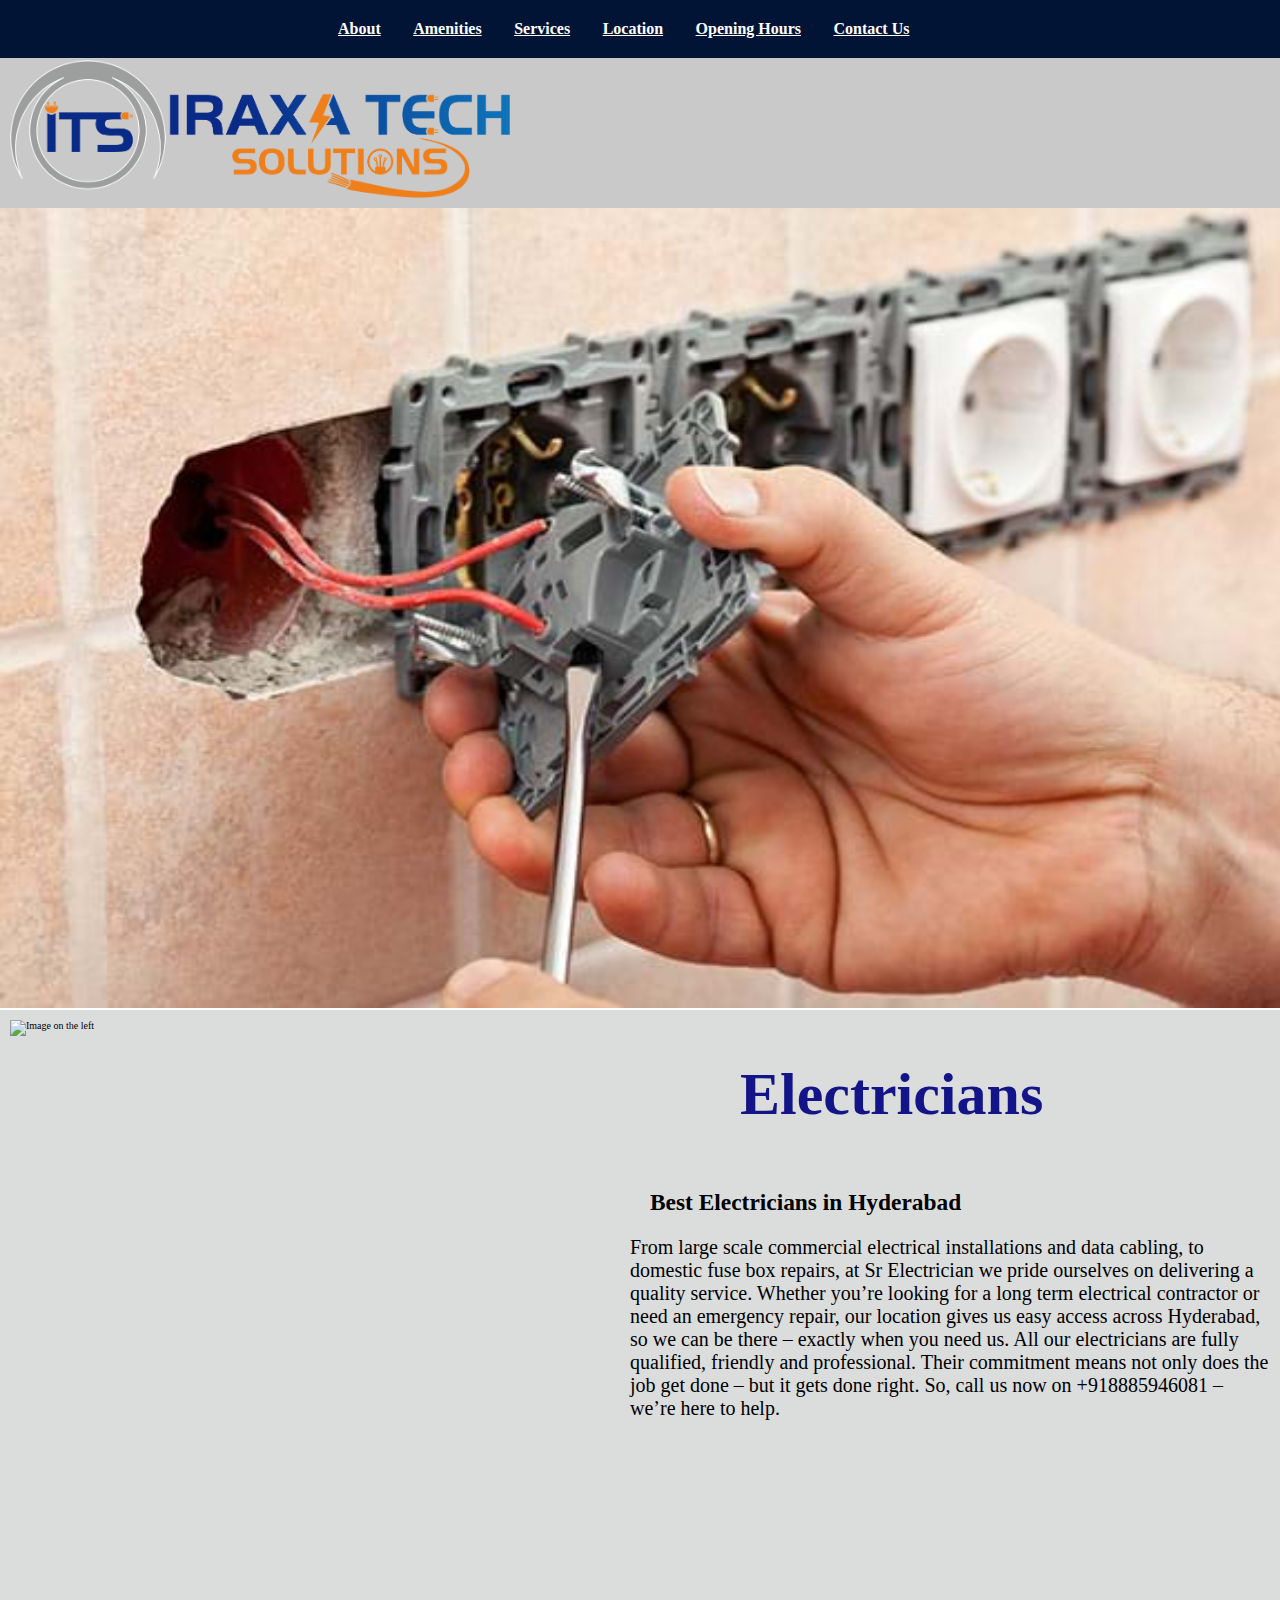
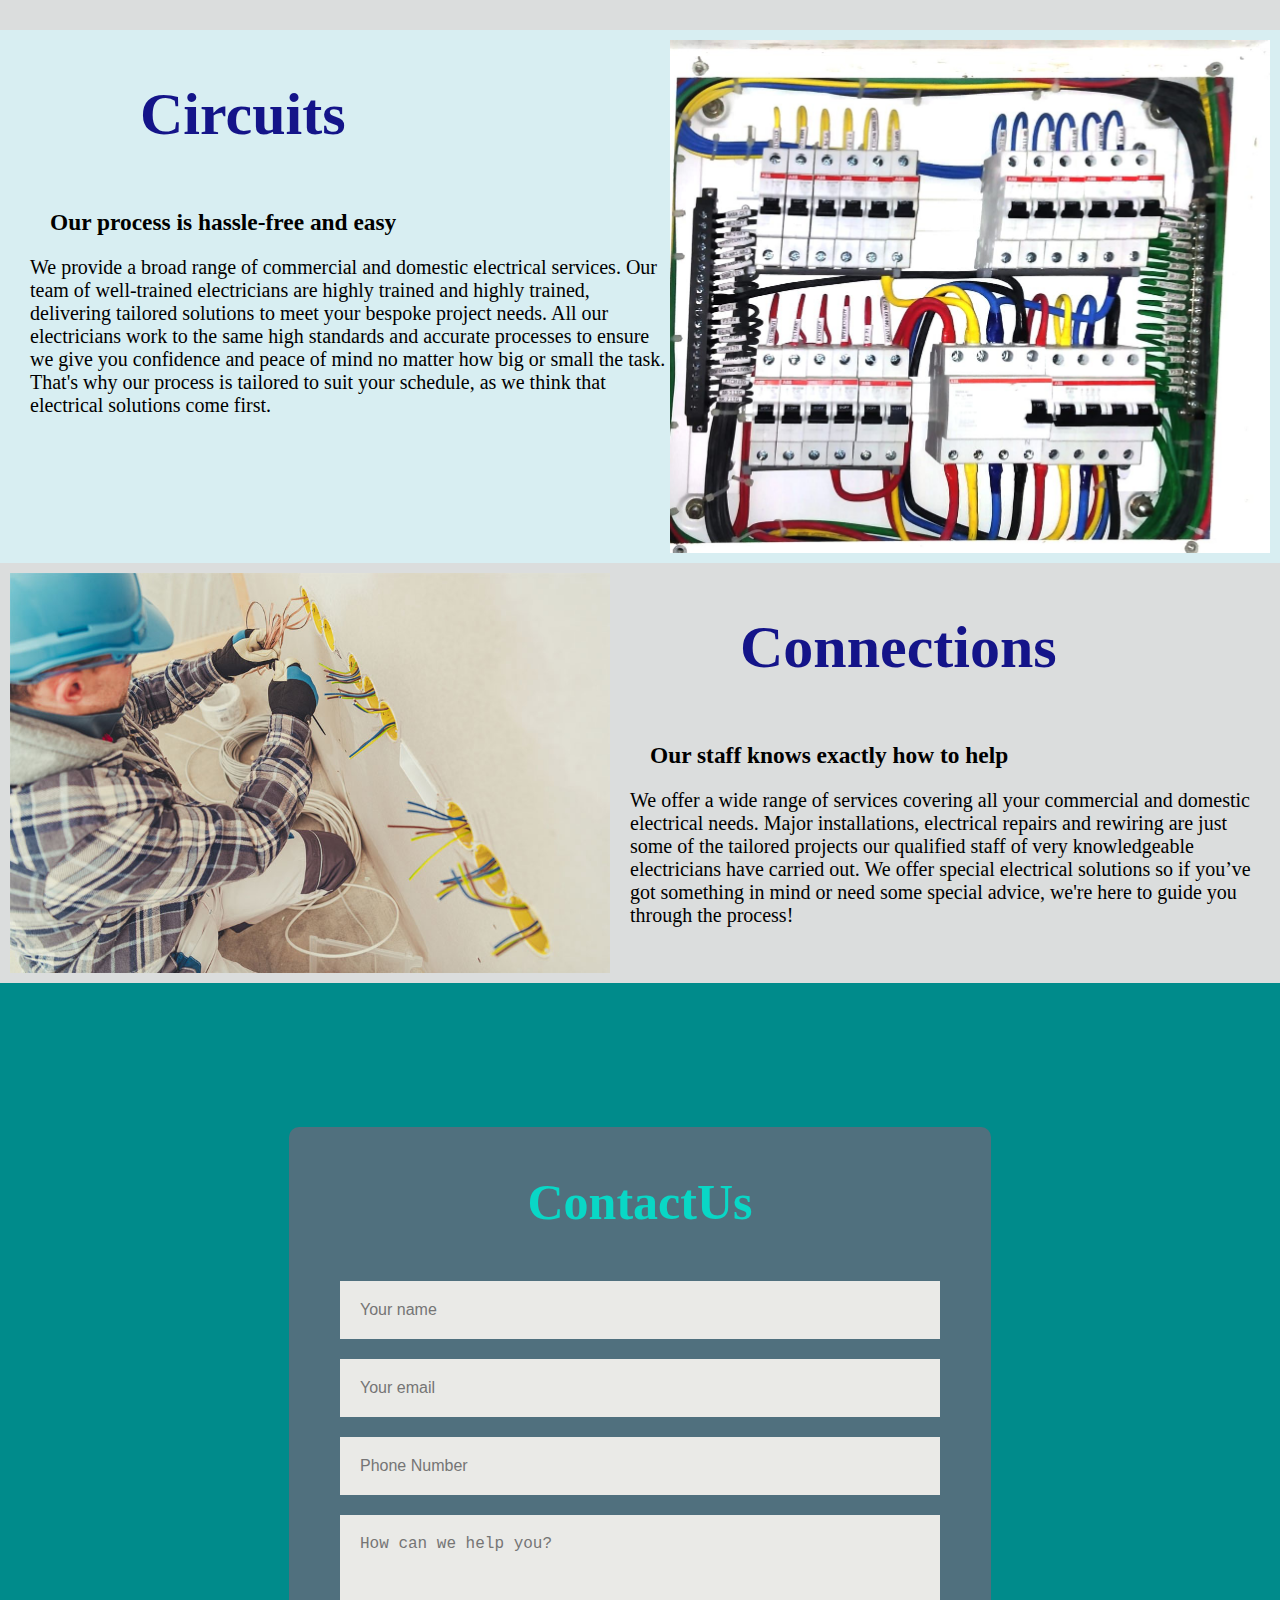
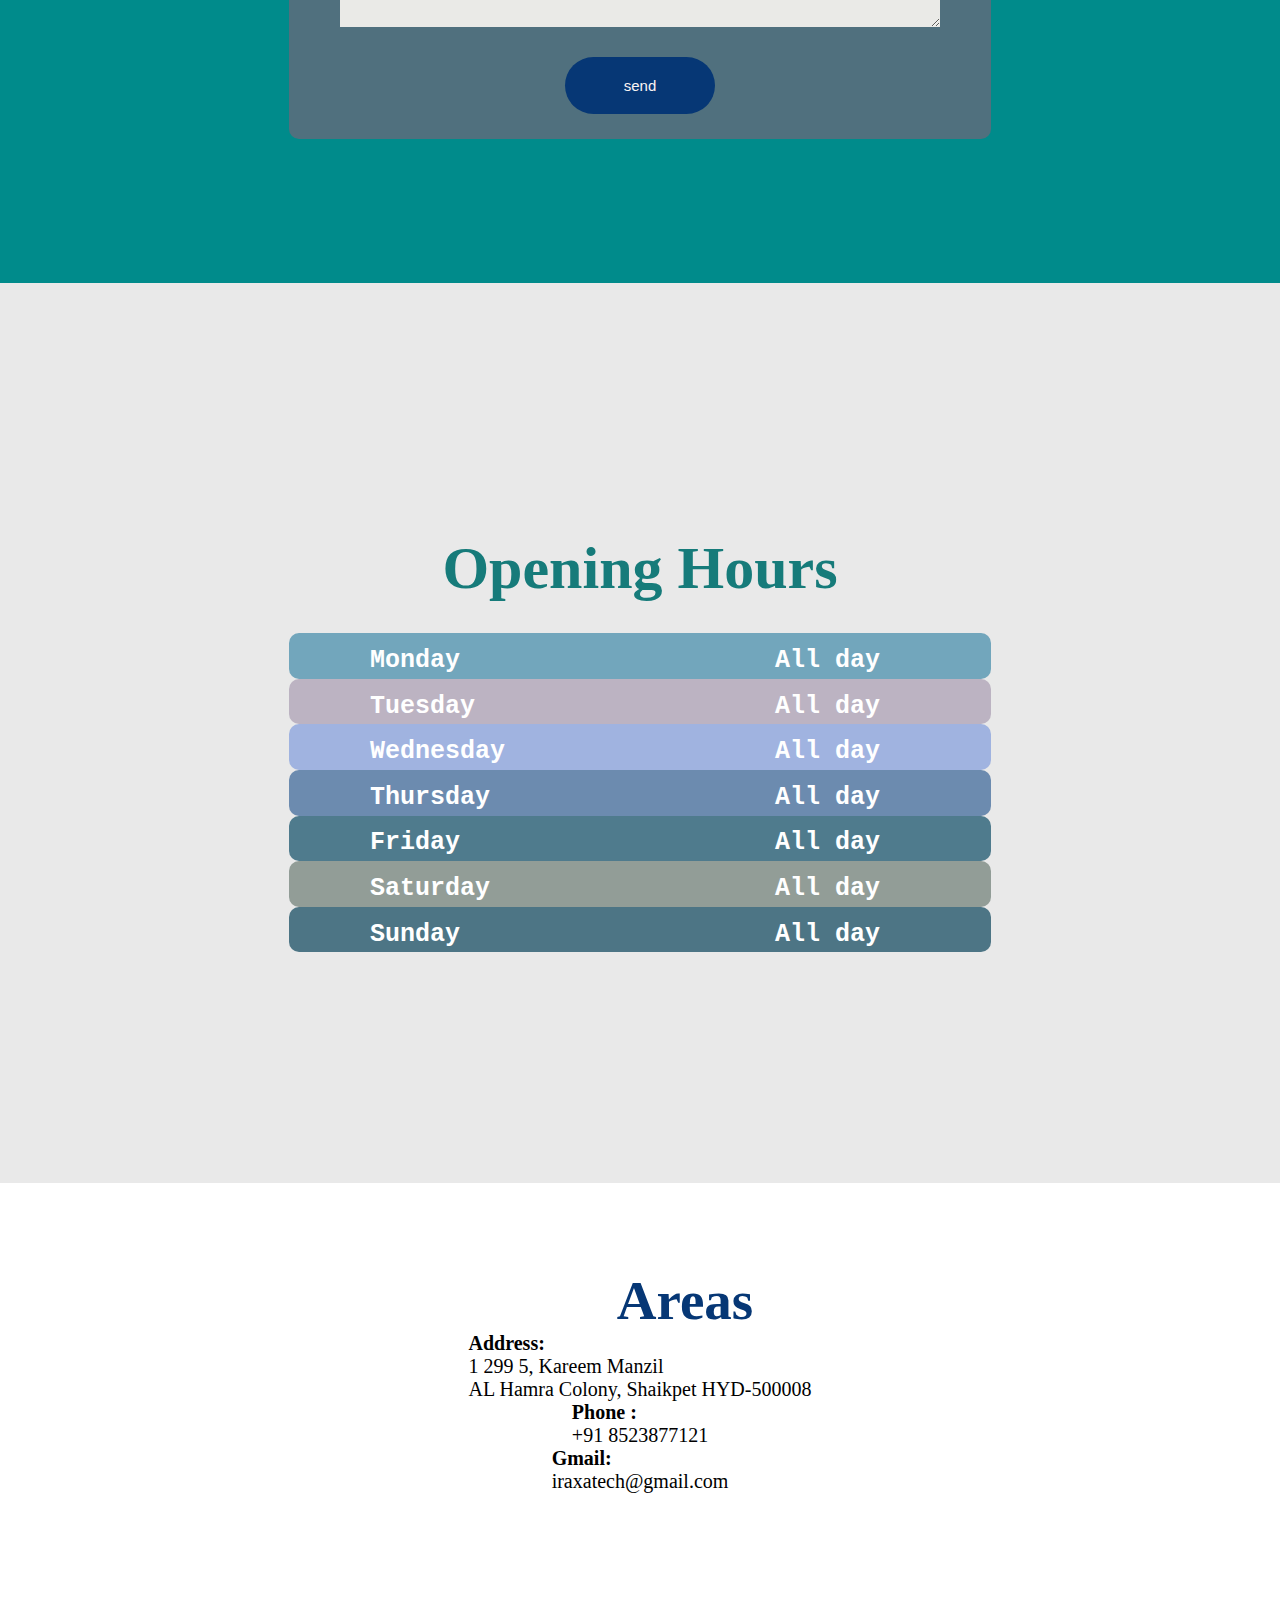
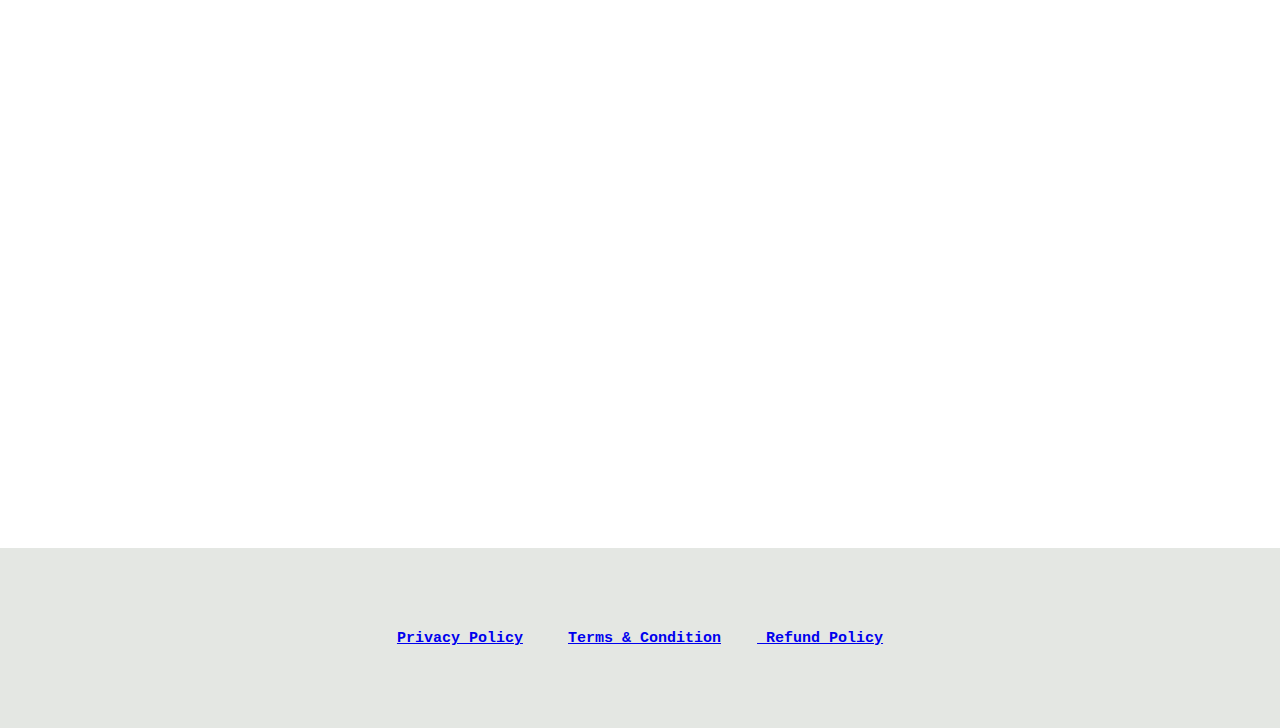
==== index.html @ 6ecfde25 "iraxatech" ====
<!DOCTYPE html>
<html lang="en">
<head>
    <meta charset="UTF-8">
    <meta name="viewport" content="width=device-width, initial-scale=1.0">
    <title>IREXATECHSOLUTION</title>
    <meta name="viewport" content="width=device-width, initial-scale=1.0, user-scalable=no">
    <link rel="stylesheet" href="https://cdnjs.cloudflare.com/ajax/libs/font-awesome/6.4.2/css/all.min.css">

    <link rel="stylesheet" href="style.css">

   

<script src="./script.js"defer></script>

    <script type="text/javascript"
    src="https://cdn.jsdelivr.net/npm/@emailjs/browser@3/dist/email.min.js">
</script>
<script type="text/javascript">
(function(){
  emailjs.init("t4JkOzvFRHXRR4Isb");
})();
</script>




</head>
<body>
    <nav class="navbar">
        <div class="navdiv">
            <ul>
               
               <li> <a href="#about">About</a></li>
               <li><a href="#amenities">Amenities</a></li>
               <li><a href="#services">Services</a></li>
               <li> <a href="#address">Location</a></li>
               <li><a href="#openinghours">Opening Hours</a></li>
               <li><a href="#contactus">Contact Us</a></li>

               <li class="share-icons">
                <!-- Add share icons here -->
        
                <!-- <a href="https://api.whatsapp.com/send?phone=1234567890"><img src="facebook-icon.png" alt="Facebook"></a>
                <a href="https://api.whatsapp.com/send?phone=1234567890"><img src="twitter-icon.png" alt="Twitter"></a>
                <a href="https://api.whatsapp.com/send?phone=1234567890"><img src="instagram-icon.png" alt="Instagram"></a> -->
            </li>
            </ul>
        </div>
    </nav>





<style>

.container {
        display: flex;
        flex-wrap: wrap; /* Allow items to wrap on smaller screens */
        max-width: 1450px;
    
        margin: 0 auto;
        padding: 10px;
    }

      .container img {
      padding-top: 50px;
        max-width: 100%;
        height: auto;
    }
</style>
  

        <div class="container">
            <!-- Your content goes here -->
          <img src="logo.png" height="100px" width="500px">
        
            <!-- Icons at the bottom -->
            <!-- <div class="bottom-icons">
                <i class="fa-brands fa-square-whatsapp fa-beat"style="color: rgb(6, 11, 59); font-size: 65px;"></i>
                <a href="https://api.whatsapp.com/send?phone=1234567890" target="_blank"><img src="whatsapp-icon.png" alt="WhatsApp"></a>
                <a href="https://www.example.com/calendar" target="_blank"><img src="calendar-icon.png" alt="Calendar"></a>
                <a href="sms:1234567890"><img src="message-icon.png" alt="Message"></a>
            </div> -->
        </div>
    </nav>
    
    <nav class="bg">

        <img src="news-esr-electrical-safety-roundtable.jpg" width="1470px" height="800px">
    
    </nav>





<!-- first one -->





<style>
    /* Container styles */
    .container3 {
        display: flex;
        flex-wrap: wrap; /* Allow items to wrap on smaller screens */
        max-width: 1450px;
    
        margin: 0 auto;
        padding: 10px;
    }

    /* Styles for the image */
    .container3 img {
        max-width: 100%;
        height: auto;
    }

    /* Styles for the text */
    .text {
        flex: 1;
        padding-left: 20px;
        font-size: 20px;

    }
    h2{
        color: rgb(20, 20, 137);
        padding: 40px;
        font-size: 60px;
    }
    h3{
        padding: 20px;
    }
    p{
        font-size: 20px;
    }

    /* Media query for screens smaller than 768px (typical mobile screens) */
    @media (max-width: 768px) {
        .container3 {
            flex-direction: column; /* Stack items vertically */
            align-items: center; /* Center horizontally */
        }

        .text {
            padding: 20px 0; /* Add spacing above and below text */
            text-align: center; /* Center text on smaller screens */
        }
    }
</style>
</head>
<body>
<div class="container3">
    <img src="electrician.jpg" alt="Image on the left" height="600px" width="600px">
    <div class="text">
        <h2>Electricians</h2>
        <h3>Best Electricians in Hyderabad</h3>
        <p>  From large scale commercial electrical installations and data cabling, 
            to domestic fuse box repairs, at Sr Electrician we pride ourselves on delivering a quality service.
             Whether you’re looking for a long term electrical contractor or need an emergency repair, our location gives
              us easy access across Hyderabad, so we can be there – exactly when you need us. All our electricians are fully qualified,
               friendly and professional. Their commitment means not only does the job get done – but it gets done right. So, call us 
               now on +918885946081 – we’re here to help.


        </p>
    </div>
</div>





<!-- first one end -->


    <!-- <nav>
        <div id="about">About Us</div>
        <div class="contain">
            <div class="text-content">
                <!Your dynamic content generated by a script goes here -->
                <!-- <h3>Best Electricians in Hyderabad</h3>
                <br>
                From large scale commercial electrical installations and data cabling, to domestic fuse box repairs, 
                at Sr Electrician we pride ourselves on delivering a quality service. Whether you’re 
                looking for a long term electrical contractor or need an emergency repair, 
                our location gives us easy access across Hyderabad, so we can be there – exactly when you need us.
                All our electricians are fully qualified, friendly and professional. Their commitment means not only does the job get done –
                but it gets done right. So, call us now on +918885946081 – we’re here to help.
            </div>
            <nav class="image-content">
                <img src="fall ceiling lt.jpg" height="550px" width="750px">
            </nav>
        </div>
    </nav> --> 








   <!-- Second one -->





    <style>
        /* Container styles */
        .container2 {
            display: flex;
            flex-wrap: wrap; /* Allow items to wrap on smaller screens */
            max-width: 1450px;
            margin: 0 auto;
            padding: 10px;
        }

           /* Styles for the text */
           .text {
            flex: 1;
            padding-left: 20px;
            font-size: 20px;
    
        }
    
        /* Styles for the image */
        .container2 img {
            max-width: 100%;
            height: auto;
        }
    
     
        h2{
            color: rgb(20, 20, 137);
            padding: 40px;
            font-size: 60px;
        }
        h3{
            padding: 20px;
        }
        p{
            font-size: 20px;
        }
    
        /* Media query for screens smaller than 768px (typical mobile screens) */
        @media (max-width: 768px) {
            .container2 {
                flex-direction: column; /* Stack items vertically */
                align-items: center; /* Center horizontally */
            }
    
            .text {
                padding: 20px 0; /* Add spacing above and below text */
                text-align: center; /* Center text on smaller screens */
            }
        }
    </style>
    </head>
    <body>
    <div class="container2">
       
        <div class="text">
            <h2>Circuits</h2>
            <h3>Our process is hassle-free and easy</h3>
            <p>   We provide a broad range of commercial and domestic electrical services. Our team of well-trained electricians are highly 
                trained and highly trained, delivering tailored solutions to meet your bespoke project needs. All our electricians work to the same
                 high standards and accurate processes to ensure we give you confidence and peace of mind no matter how big or small the task. 
                That's why our process is tailored to suit your schedule, as we think that electrical solutions come first.
            </p>
        </div>
        <img src="circuit.jpg" alt="Image on the left" height="600px" width="600px">
    </div>
    
    
    
    
    
    <!-- Second one end -->













<!-- third one -->





<style>
    /* Container styles */
    .container3 {
        display: flex;
        flex-wrap: wrap; /* Allow items to wrap on smaller screens */
        max-width: 1450px;
    
        margin: 0 auto;
        padding: 10px;
    }

    /* Styles for the image */
    .container3 img {
        max-width: 100%;
        height: auto;
    }

    /* Styles for the text */
    .text {
        flex: 1;
        padding-left: 20px;
        font-size: 20px;

    }
    h2{
        color: rgb(20, 20, 137);
        padding: 40px;
        font-size: 60px;
    }
    h3{
        padding: 20px;
    }
    p{
        font-size: 20px;
    }

    /* Media query for screens smaller than 768px (typical mobile screens) */
    @media (max-width: 768px) {
        .container3 {
            flex-direction: column; /* Stack items vertically */
            align-items: center; /* Center horizontally */
        }

        .text {
            padding: 20px 0; /* Add spacing above and below text */
            text-align: center; /* Center text on smaller screens */
        }
    }
</style>
</head>
<body>
<div class="container3">
    <img src="Commercial-Electrician.jpg" alt="Image on the left" height="600px" width="600px">
    <div class="text">
        <h2>Connections</h2>
        <h3>Our staff knows exactly how to help</h3>
        <p>   We offer a wide range of services covering all your commercial and domestic electrical needs. 
            Major installations, electrical repairs and rewiring are just some of the tailored projects our qualified 
            staff of very knowledgeable electricians have carried out. We offer special electrical solutions so 
            if you’ve got something in mind or need some special advice, we're here to guide you through the process!
        </p>
    </div>
</div>





<!-- third one end -->




<!-- not used -->

<!-- <nav>
        <div>
        <div class="contains">

            <div class="image-contents">
                <img src="fall ceiling lt2.jpg" height="550px" width="900px">
            </div>

            <div class="text-contents"> -->
                <!-- Your dynamic content generated by a script goes here -->
                <!-- <h3>Our process is hassle-free and easy</h3>
                <br>
                
              We provide a broad range of commercial and domestic electrical services. Our team of well-trained electricians are highly 
              trained and highly trained, delivering tailored solutions to meet your bespoke project needs. All our electricians work to 
              the same high standards and accurate processes to ensure we give you confidence and peace of mind no matter how big or small the task. 
              That's why our process is tailored to suit your schedule, as we think that electrical solutions come first.lp.
            
            </div>
           
        </div>
    </nav> -->




   
    <!-- <nav>
     
        <div class="contain">
            <div class="text-content"> -->
                <!-- Your dynamic content generated by a script goes here -->
                <!-- <h3>Our staff knows exactly how to help</h3>
                <br>
                We offer a wide range of services covering all your commercial and domestic electrical needs.
                Major installations, electrical repairs and rewiring are just some of the tailored projects our 
                qualified staff of very knowledgeable electricians have carried out. We offer special electrical solutions so 
                if you’ve got something in mind or need some special advice, we're here to guide you through the process!
            </div>
            <div class="image-content">
                <img src="circuit.jpg" height="550px" width="750px">
            </div>
        </div>
    </nav> -->


<!-- not used -->




<!-- amenties section -->





<!-- amenities section end -->





    <!-- <nav class="amen">
        <div id="amenities">
            <h1>Amenities</h1>

        </div>
    </nav>
        
    
    <div class="timer">
        
       
        <i class="fas fa-clock fa-spin" style="color: rgb(6, 11, 59); font-size: 65px;"></i>
        <h2 style="display: inline;"> 24/7 Availability</h2>
    </div>

    
    <nav class="service">
        <div id="services">
            <h1>Services</h1>

        </div>
    </nav>
<div class="selectservices">
    <label for="select services"></label>
    <select id="select services" name="services">
        <option value="Electrician Services">Electrician Services</option>
        <option value="Lighting Installation">Lighting Installation</option>
        <option value="Ceiling Fan Installation">Ceiling Fan Installation</option>
        <option value="Panel Upgrades">Panel Upgrades</option>
        <option value="Security System Wiring">Security System Wiring</option>
        <option value="Home Automation">Home Automation</option>
       
    </select>
</div>
<nav class="electricians">
<div class="electricianServices" >
    Electrician Services
</div>
</nav> -->

<!-- start section leaved -->






<!-- availability -->





  



<!-- availabilty end -->





<!-- <div class="booking">
   
   
    <h3 id="book">booking</h3>

    <h4>We provide a broad range of commercial and domestic electrical services.
    </h4>
    <button class="sbmit">Book</button>

</div>

        <div class="image">
            <img src="3rd.jpg" height="300px" width="300px">

            <div class="text-contents"> -->
                <!-- Your dynamic content generated by a script goes here -->
                <!-- <h3>We provide a broad range of commercial and domestic electrical services.
                    </h3>
                <br>  
                <button class="book">Book</button>
            </div>
        </div>
        -->
<!-- end section leaved -->


<div class="formContainer">
    <form action="https://formsubmit.co/iraxatech@gmail.com" method="POST">
        <h3 id="contactus">ContactUs</h3>
        <input type="text" name="Name" placeholder="Your name" required>
        <input type="email" name="email" placeholder="Your email" required>
        <input type="text" name="phone" placeholder="Phone Number" required>
        <textarea name="Message" rows="4" placeholder="How can we help you?"></textarea>
        <button   type ="submit">send</button>
    </form>

</div>




<div class="timetable">
    <h3 id="openinghours">Opening Hours</h3>

    <div class="Monday">    <pre>  Monday                     All day    </pre>   </div>
    <div class="Tuesday">   <pre>  Tuesday                    All day    </pre>   </div>
    <div class="Wednesday"> <pre>  Wednesday                  All day    </pre>   </div>
    <div class="Thursday">  <pre>  Thursday                   All day    </pre>   </div>
    <div class="Friday">    <pre>  Friday                     All day    </pre>    </div>
    <div class="Saturday">  <pre>  Saturday                   All day    </pre>   </div>
    <div class="Sunday">    <pre>  Sunday                     All day    </pre>    </div>

    </div>


    <div id="address">

        <h1>Areas</h1>

        <p>
            <strong>Address:</strong>
            <br>1 299 5, Kareem Manzil
            <br> AL Hamra Colony, Shaikpet HYD-500008
        </p>

        <p>
            <strong>Phone :</strong>
            <br> +91 8523877121
        </p>

        <p>
            <strong>Gmail:</strong>
            <br> iraxatech@gmail.com
        </p>


    </div>

    <p><iframe src="https://www.google.com/maps/embed?pb=!1m18!1m12!1m3!1d3807.0679326175245!2d78.39391782759046!3d17.40852724089235!2m3!1f0!2f0!3f0!3m2!1i1024!2i768!4f13.1!3m3!1m2!1s0x3bcb96baff8add2f%3A0xc45ad196c3671bd7!2sAl-Hamra%20Colony%2C%20AP%20Animal%20Husbandry%20Employees%20Colony%2C%20Shaikpet%2C%20Hyderabad%2C%20Telangana%20500008!5e0!3m2!1sen!2sin!4v1694455440191!5m2!1sen!2sin" 
        width="1465" height="600" style="border:0;" allowfullscreen=""  frameborder="0" loading="lazy" referrerpolicy="no-referrer-when-downgrade"> </iframe>


    </p>







<div class="footer">
    <div id="privacy">
        <pre><a href="privacy_policy.html">Privacy Policy</a>     <a href="terms_condition.html">Terms & Condition</a>    <a href="refund_policy.html"> Refund Policy</a></pre> 
    </div>

</div>




  











</body>
</html>
---- style.css ----
*{
    padding: 0;
    margin: 0;

}


html{


    font-size: 62.5%;
}


.navbar {
    background-color: #021435; /* Change to your desired background color */
    color: #fff; /* Change to your desired text color */
    padding: 2rem 0; /* Adjust padding as needed */
    width: 100%; /* Navbar spans the full width of the viewport */
    position: fixed; /* Stick the navbar to the top */
    top: 0; /* Position it at the top of the viewport */
    z-index: 100; /* Ensure the navbar is above other elements */
  }
.navdiv{
    display: flex; align-items: center; justify-content: space-around;
    text-decoration: none;
}

.container {
 
    margin-top: 6rem;
    background-color: #c9c9c9; /* Header section background color */
     /* Default styles for images on desktop */
        
     max-width: 100%;
     height: auto;
 
}

.container2 {
 
    margin-top: 10rem;
    background-color: #d8eef2; /* Header section background color */
     /* Default styles for images on desktop */
        
     max-width: 100%;
     height: auto;
 
}

.container3 {
 
    margin-top: 10rem;
    background-color: #dbdddd; /* Header section background color */
     /* Default styles for images on desktop */
        
     max-width: 100%;
     height: auto;
 
}

.container4 {
 
    margin-top: 10rem;
    background-color: #dbdddd; /* Header section background color */
     /* Default styles for images on desktop */
        
     max-width: 100%;
     height: auto;
 
}

.container5 {
 
    margin-top: 10rem;
    background-color: #dbdddd; /* Header section background color */
     /* Default styles for images on desktop */
        
     max-width: 100%;
     height: auto;
 
}
h1{
    font-size: 4rem;
    padding-top: 2.5rem;
    padding-left: 9rem;
}
span{
    color: rgb(51, 0, 255);
}

.clr{
    color: rgb(255, 72, 0);
}

.bottom-icons {
    display: flex;
   /* justify-content: flex-end; /* Icons aligned to the right */
    padding-left: 90rem;
    font-size: 3.4rem;
    padding-bottom: 1rem;
    
    align-items: center;
    margin-top: .5rem;


}

.logo a{
    font-size: 2.5rem; font-weight: 600; color: white;

}

li{
    list-style: none; display: inline-block;

}

li a{
    color: white; font-size: 1.6rem; font-weight: bold; margin-right: 3rem;

}

.bg{
  
   background-size: cover;
        /* Default styles for images on desktop */
        
            max-width: 100%;
            height: auto;
        
   
}

        /* Media query for mobile devices */
        @media (max-width: 768px) {
            /* Adjust image size for mobile */
            img {
                max-width: 100%; /* You can adjust the percentage as needed */
                height: auto;
            }
        }


@media screen and (max-width: 700px){
   html{
    font-size: 55%;
   }
}
    
@media screen and (max-width: 600px){
    html{
     font-size: 45%;
    }
 }


/* first section */
#about{
    padding: 2rem;
    margin-left: 70rem;
    display: flex;
    font-size: 5rem;
    color: #063775;
    font-weight: bold;
}

.contain {
    display: flex;
}

.text-content {
    flex: 1; /* Takes up 50% of the container width */
    padding: 2rem; /* Optional: Add padding for spacing */
    font-size: 1.9rem;
    margin: 12rem 12rem 4rem 8rem;
}

.image-content {
    flex: 1; /* Takes up 50% of the container width */

         /* Default styles for images on desktop */
         max-width: 100%;
         height: auto;
     
}


   /* Media query for mobile devices */
   @media (max-width: 768px) {
    /* Adjust image size for mobile */
    img {
        max-width: 100%; /* You can adjust the percentage as needed */
        height: auto;
    }
}



/* end first section */
.contains {
    display: flex;
}

.text-contents {
    flex: 1; /* Takes up 50% of the container width */
    padding: 2rem; /* Optional: Add padding for spacing */
    font-size: 1.9rem;
    margin: 12rem 2rem 2rem 2rem;
}

.image-contents {
    flex: 1; /* Takes up 50% of the container width */
     /* Default styles for images on desktop */
     max-width: 100%;
     height: auto;
 
}

.amen{
    margin-top: 3rem;
    margin-left: 65rem;
    font-weight: bold;

}
.amenities{
    display: inline;
    font-size: 6rem;
    color: #063775;
    margin-top: 3rem;
    margin-left: 6rem;

}
h1{
    font-size: 5.5rem;
    color:rgb(6,55,117)
}



.timer{
    margin-top: 3rem;
    margin-left: 25rem;
}

h2{
    font-size: 4rem;
  margin-left: 7rem;
}

.service{
    margin-top: 3rem;
    margin-left: 67rem;
    font-weight: bold;

}

.selectservices{

        font-size: 6rem;
      margin-left: 26rem;
    
}


        /* Style the select element */
        select {
            width: 25rem; /* Set the width of the select box */
            height: 5rem;
            padding: 1rem; /* Add padding for better appearance */
            font-size: 2rem;
        }

        /* Style the select options */
        select option {
            color: black;
            height: 8rem; /* Set the height of the select options */
            width: 4rem;
            font-size: 2rem;
        }


        
.electricianServices{
    margin-top: 3rem;
    margin-left: 70rem;
    font-weight: 10;
    font-size: 4rem;

}
































.ftr2{
    width: 100%;
    height: 80vh;
    background: rgb(3, 58, 58);
    display: flex;
    justify-content: center;
    align-items: center;

    :hover{
        background-color: rgb(36, 95, 105);
        color: hwb(0 91% 6%);
    }

 padding: 12rem;
    }
 

.image{
    flex: 1; /* Takes up 50% of the container width */
  
}

.text-contents {
    float: right;
    font-size: 1.9rem;
    margin-right: 25rem;
    margin-top: 2rem;


    .book{
        height: 4rem;
        width: 9.5rem;
        border-radius: 2rem;
        margin-top: 11.5rem;
        margin-left: 29rem;
   
        
       
    
    }
    :hover{
        background-color: #000000;
        color: #ffffff;
    }


  

}


.formContainer{
    width: 100%;
    height: 100vh;
    background: darkcyan;
    display: flex;
    justify-content: center;
    align-items: center;
}

#contactus{
    text-align: center;
}

form{
    background: #50707e;
    width: 90%;
    padding: 2vw 4vw;
    display: flex;
    flex-direction: column;
    max-width: 60rem;
    border-radius: 1rem;

}

form h3{
    color: #09d7c6;
    font-weight: 800;
    margin-bottom: 2rem;
    font-size: 5rem;
}

form input, form textarea{
    border: 0;
    background:   #eaeae7;
    padding: 2rem;
    margin: 1rem 0;
    outline: none;
    font-size: 1.6rem;
}

form button{
    background: #063775;
    color: #faf4f4;
    padding: 2rem;
    outline: none;
    cursor: pointer;
    border: 0;
    font-size: 1.5rem;
    width: 15rem;
    border-radius: 3rem;
    margin: 2rem auto 0;
    :hover{

   
        color: #09d7c6;
    }

}



.timetable{
    width: 100%;
    height: 100vh;
    background: rgb(233, 233, 233);
    display: flex;
   flex-direction: column;
    justify-content: center;
    align-items: center;
    font-size: 2.5rem;
    color: white;
    font-weight: bold;

}

#openinghours{
    margin-bottom: 1rem;
    font-size: 6rem;
    color: #167b7a;

}

.Monday{
    background: #72a6bc;
    width: 90%;
    height: 2rem;
    padding: 1vw 4vw;
    display: flex;
    max-width: 60rem;
    border-radius: 1rem;


}

.Tuesday{
    background: #bcb3c2;
    width: 90%;
    height: 2rem;
    padding: 1vw 4vw;
    display: flex;
  
    max-width: 60rem;
    border-radius: 1rem;
}


.Wednesday{
    background: #a0b3e0;
    width: 90%;
    height: 2rem;
    padding: 1vw 4vw;
    display: flex;
    
    max-width: 60rem;
    border-radius: 1rem;
}


.Thursday{
    background: #6c8baf;
    width: 90%;
    height: 2rem;
    padding: 1vw 4vw;
    display: flex;
    
    max-width: 60rem;
    border-radius: 1rem;
}


.Friday{
    background: #4f7b8d;
    width: 90%;
    height: 2rem;
    padding: 1vw 4vw;
    display: flex;
    max-width: 60rem;
    border-radius: 1rem;
}


.Saturday{
    background: #929d97;
    width: 90%;
    height: 2rem;
    padding: 1vw 4vw;
    display: flex;
    max-width: 60rem;
    border-radius: 1rem;
}

.Sunday{
    background: #4d7585;
    width: 90%;
    height: 2rem;
    padding: 1vw 4vw;
    display: flex;

    max-width: 60rem;
    border-radius: 1rem;
}



#address{
    height: 35rem;
    display: flex;
    justify-content: center;
    align-items: center;
    flex-direction: column;

    font-size: 3rem;
    margin-top: 1rem;


}


.footer{


       width: 100%;
        height: 20vh;
        background: rgb(228, 231, 227);
        display: flex;
        align-items: center;
        justify-content: center;
        text-decoration: none;
        font-size: 1.5rem;
        font-weight: bold;
    
    

    
}
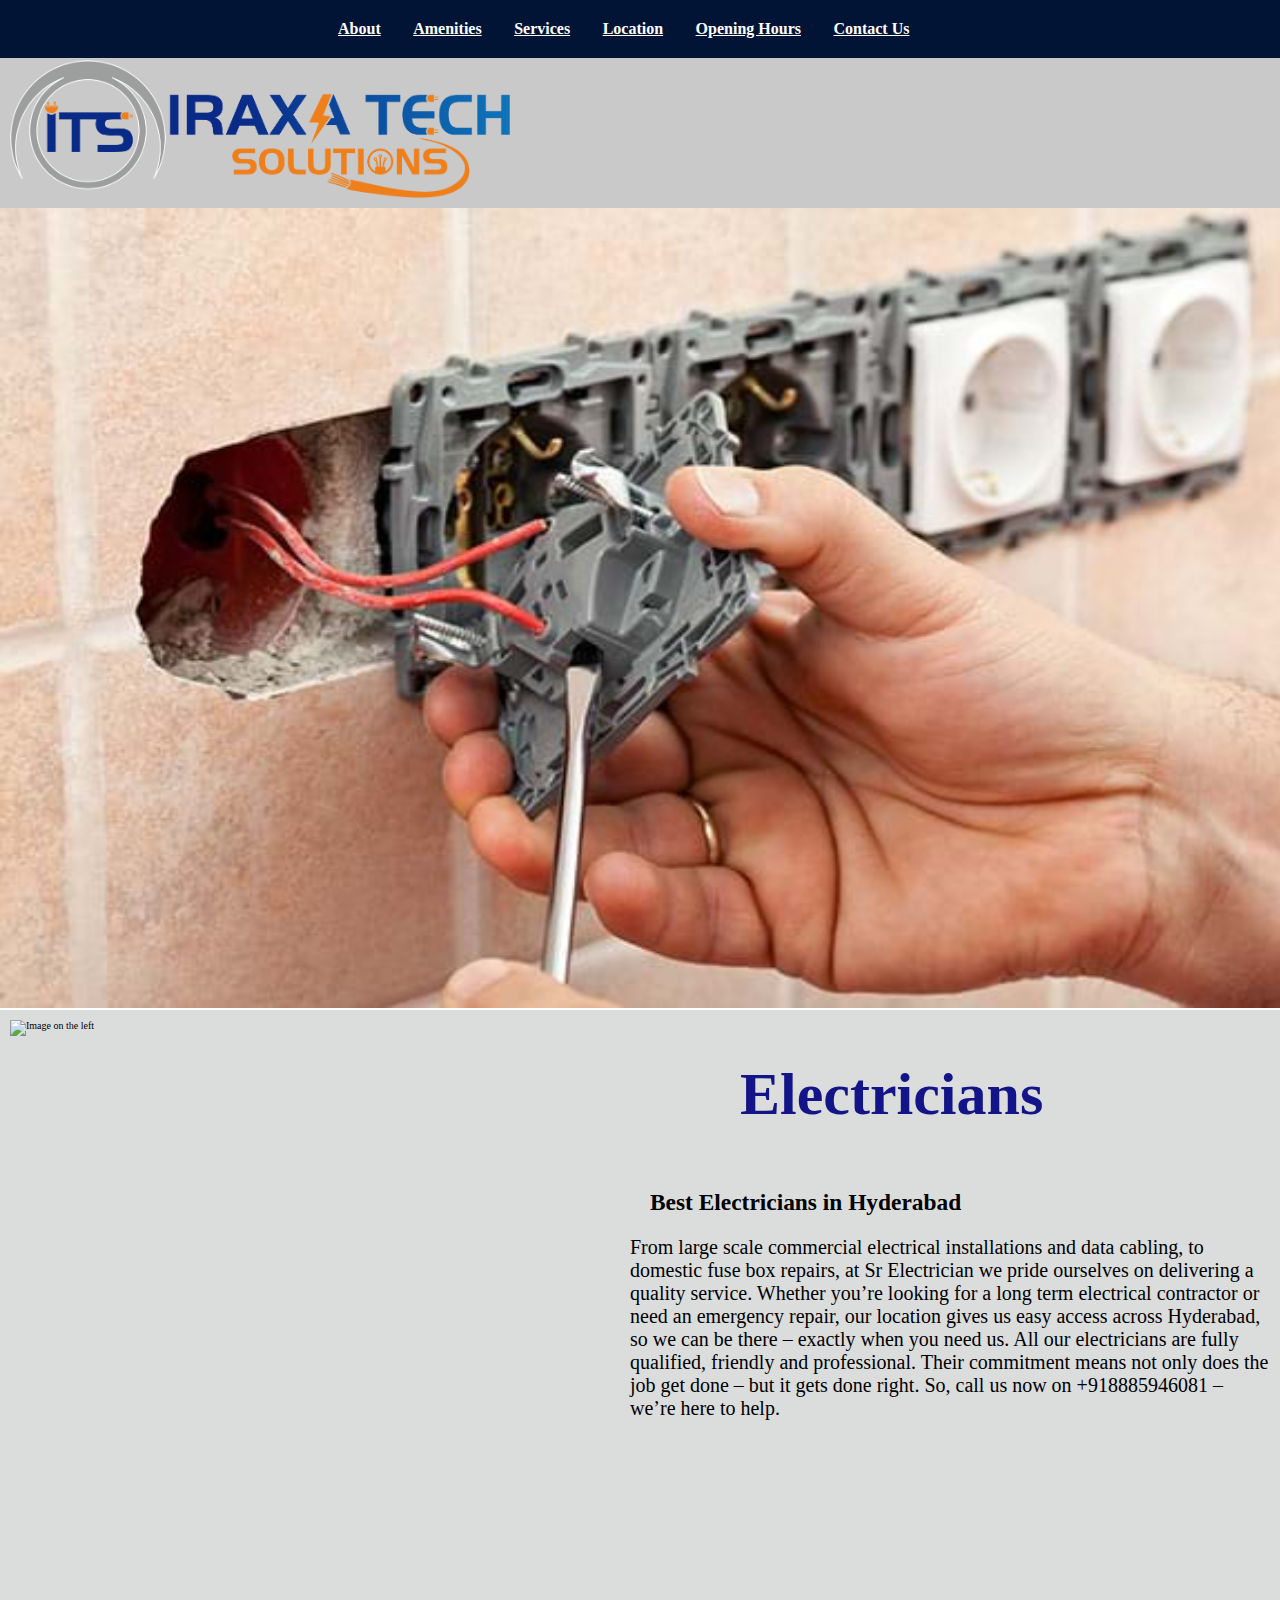
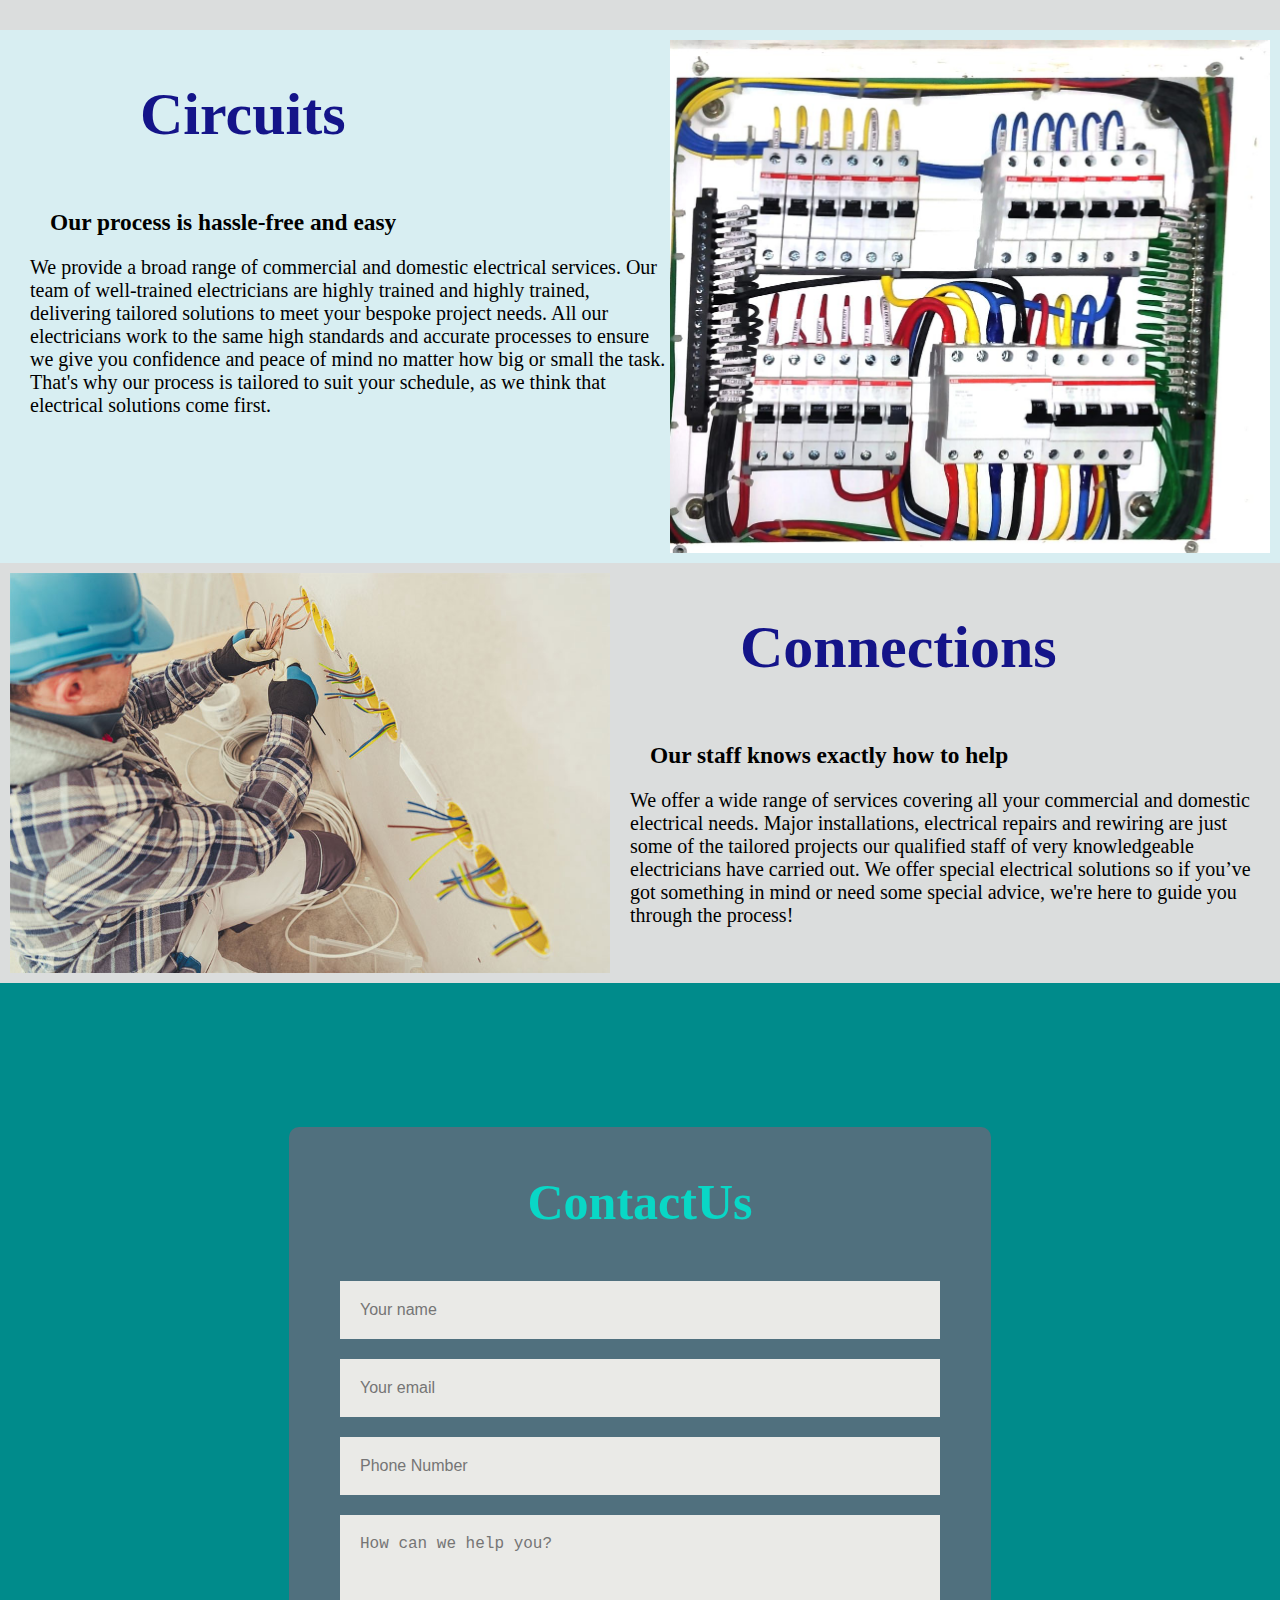
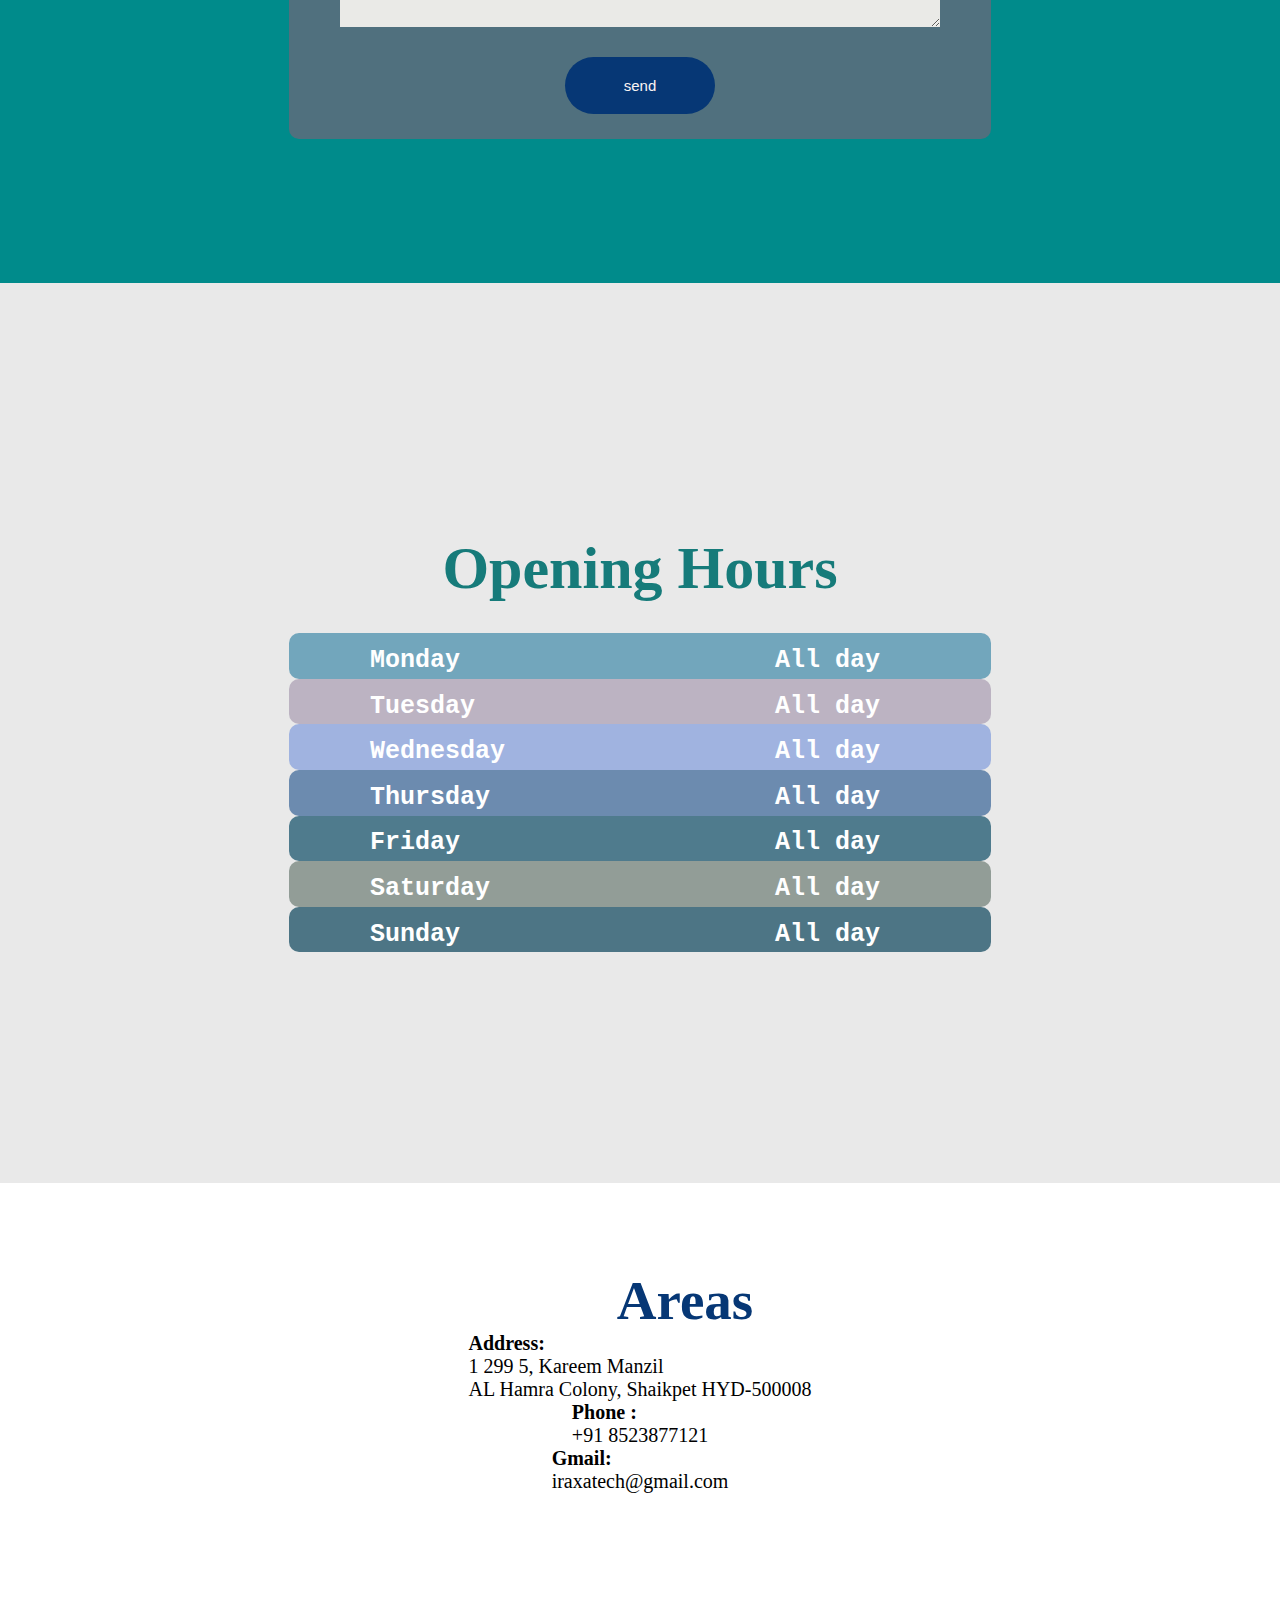
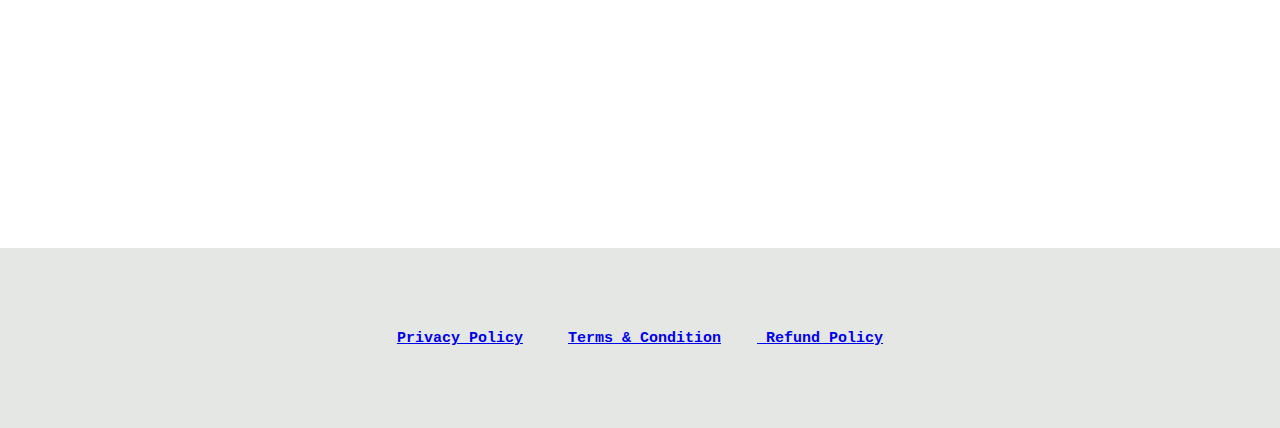
==== commit 614d08f5: "Update index.html" ====
--- a/index.html
+++ b/index.html
@@ -580,7 +580,7 @@
     </div>
 
     <p><iframe src="https://www.google.com/maps/embed?pb=!1m18!1m12!1m3!1d3807.0679326175245!2d78.39391782759046!3d17.40852724089235!2m3!1f0!2f0!3f0!3m2!1i1024!2i768!4f13.1!3m3!1m2!1s0x3bcb96baff8add2f%3A0xc45ad196c3671bd7!2sAl-Hamra%20Colony%2C%20AP%20Animal%20Husbandry%20Employees%20Colony%2C%20Shaikpet%2C%20Hyderabad%2C%20Telangana%20500008!5e0!3m2!1sen!2sin!4v1694455440191!5m2!1sen!2sin" 
-        width="1465" height="600" style="border:0;" allowfullscreen=""  frameborder="0" loading="lazy" referrerpolicy="no-referrer-when-downgrade"> </iframe>
+        width="491" height="300" style="border:0;" allowfullscreen=""  frameborder="0" loading="lazy" referrerpolicy="no-referrer-when-downgrade"> </iframe>
 
 
     </p>
@@ -614,4 +614,4 @@
 
 
 </body>
-</html>+</html>
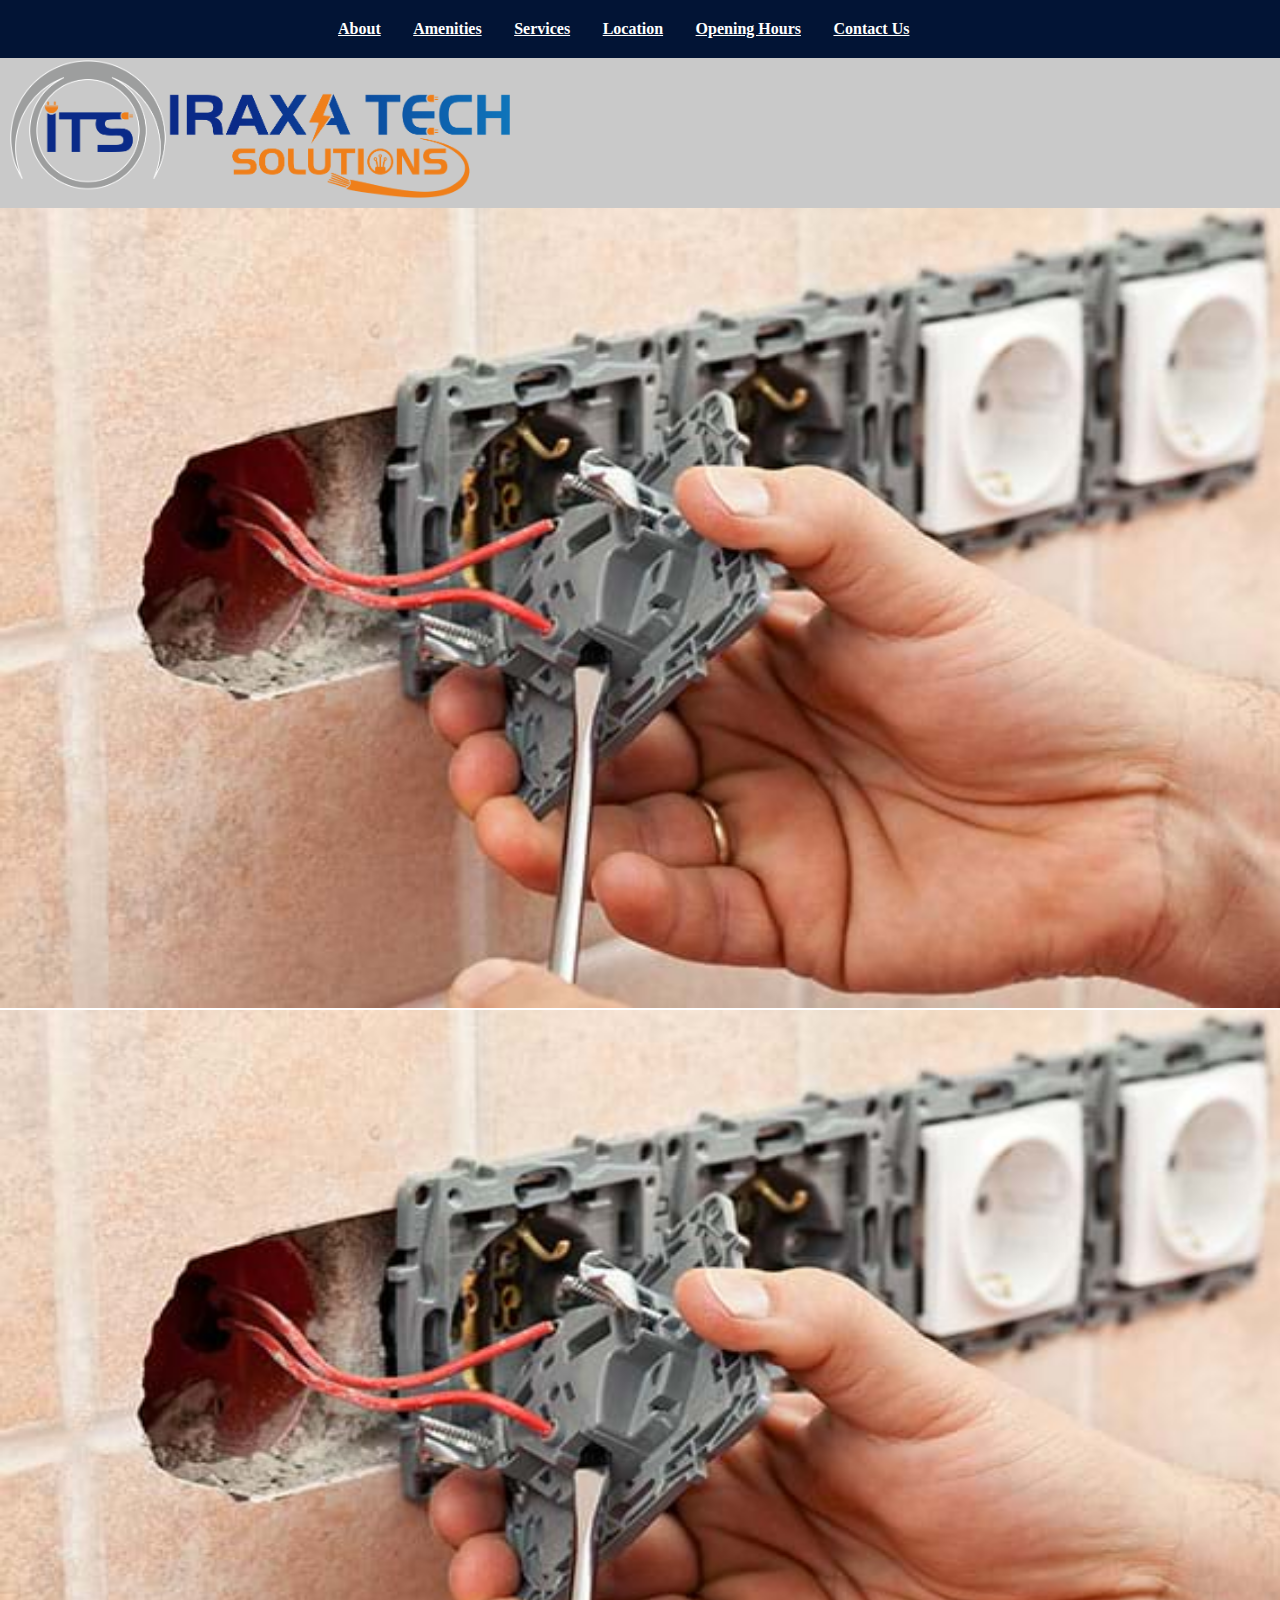
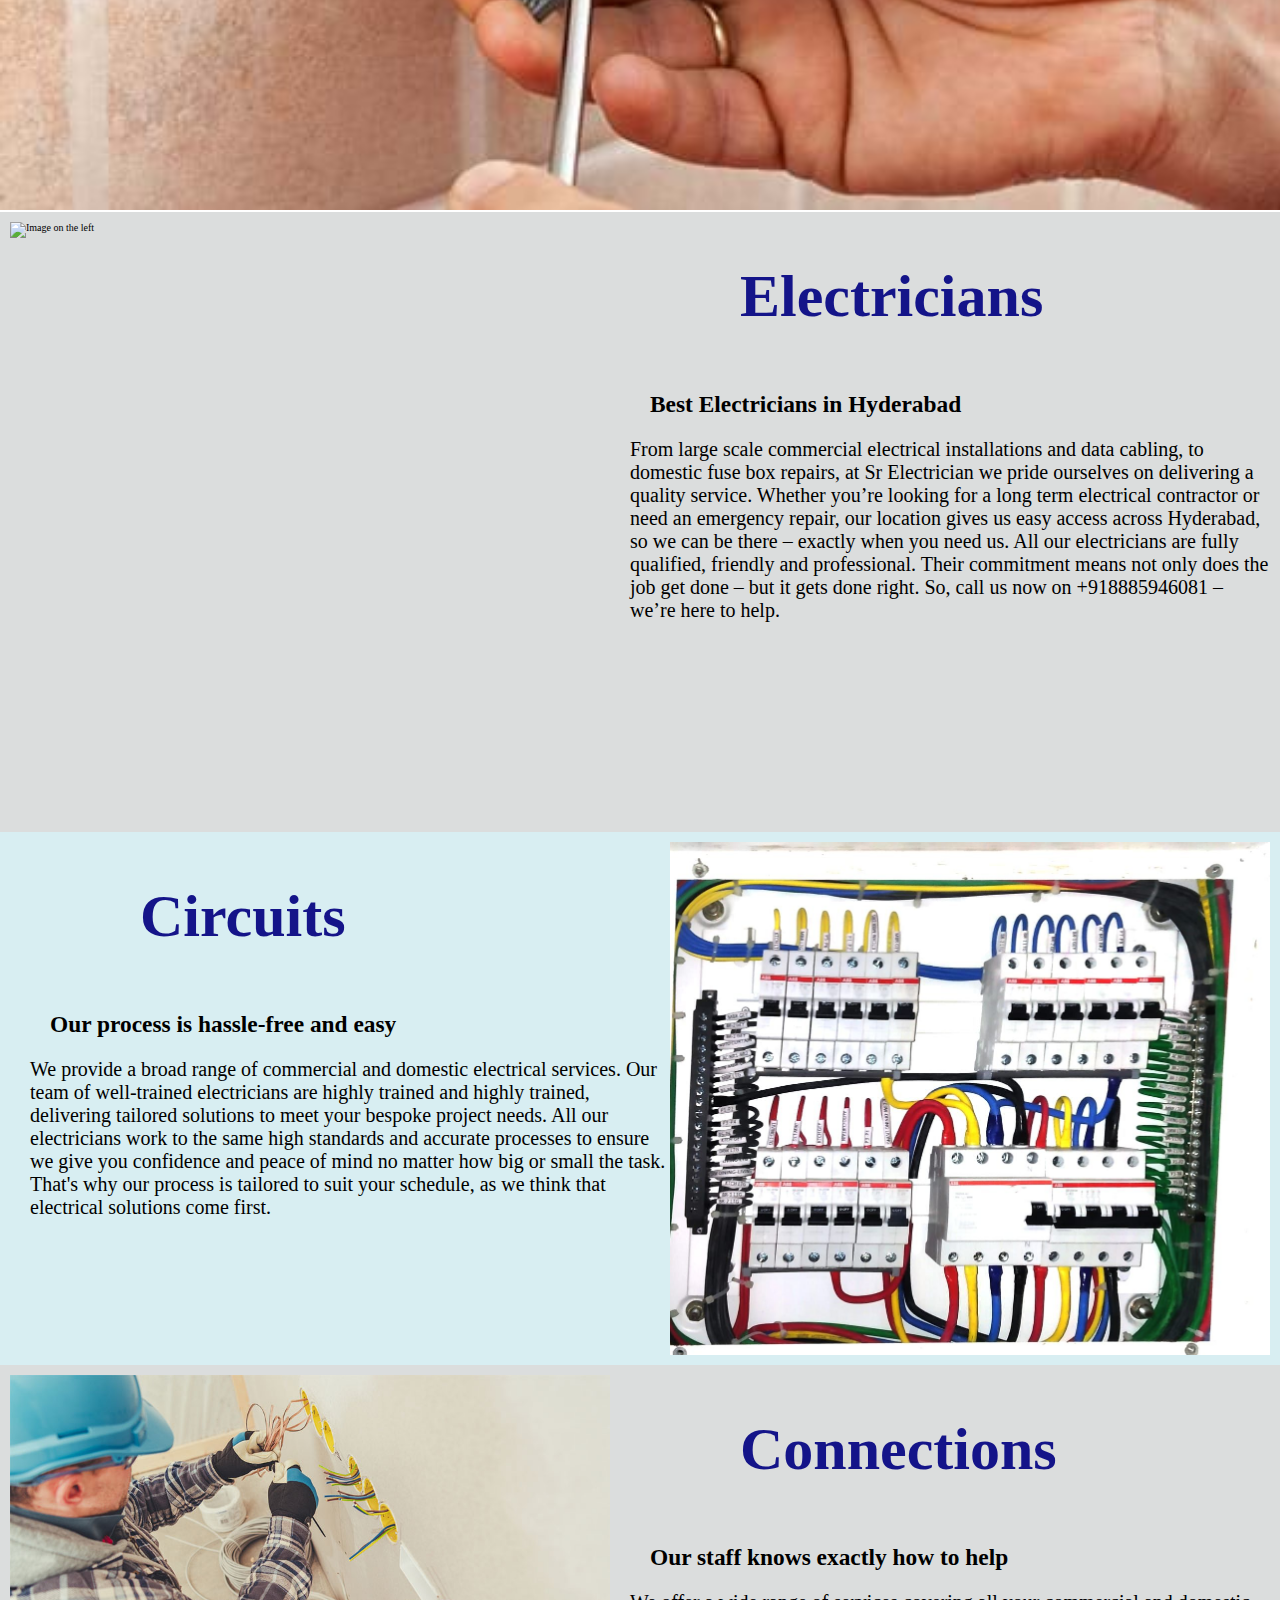
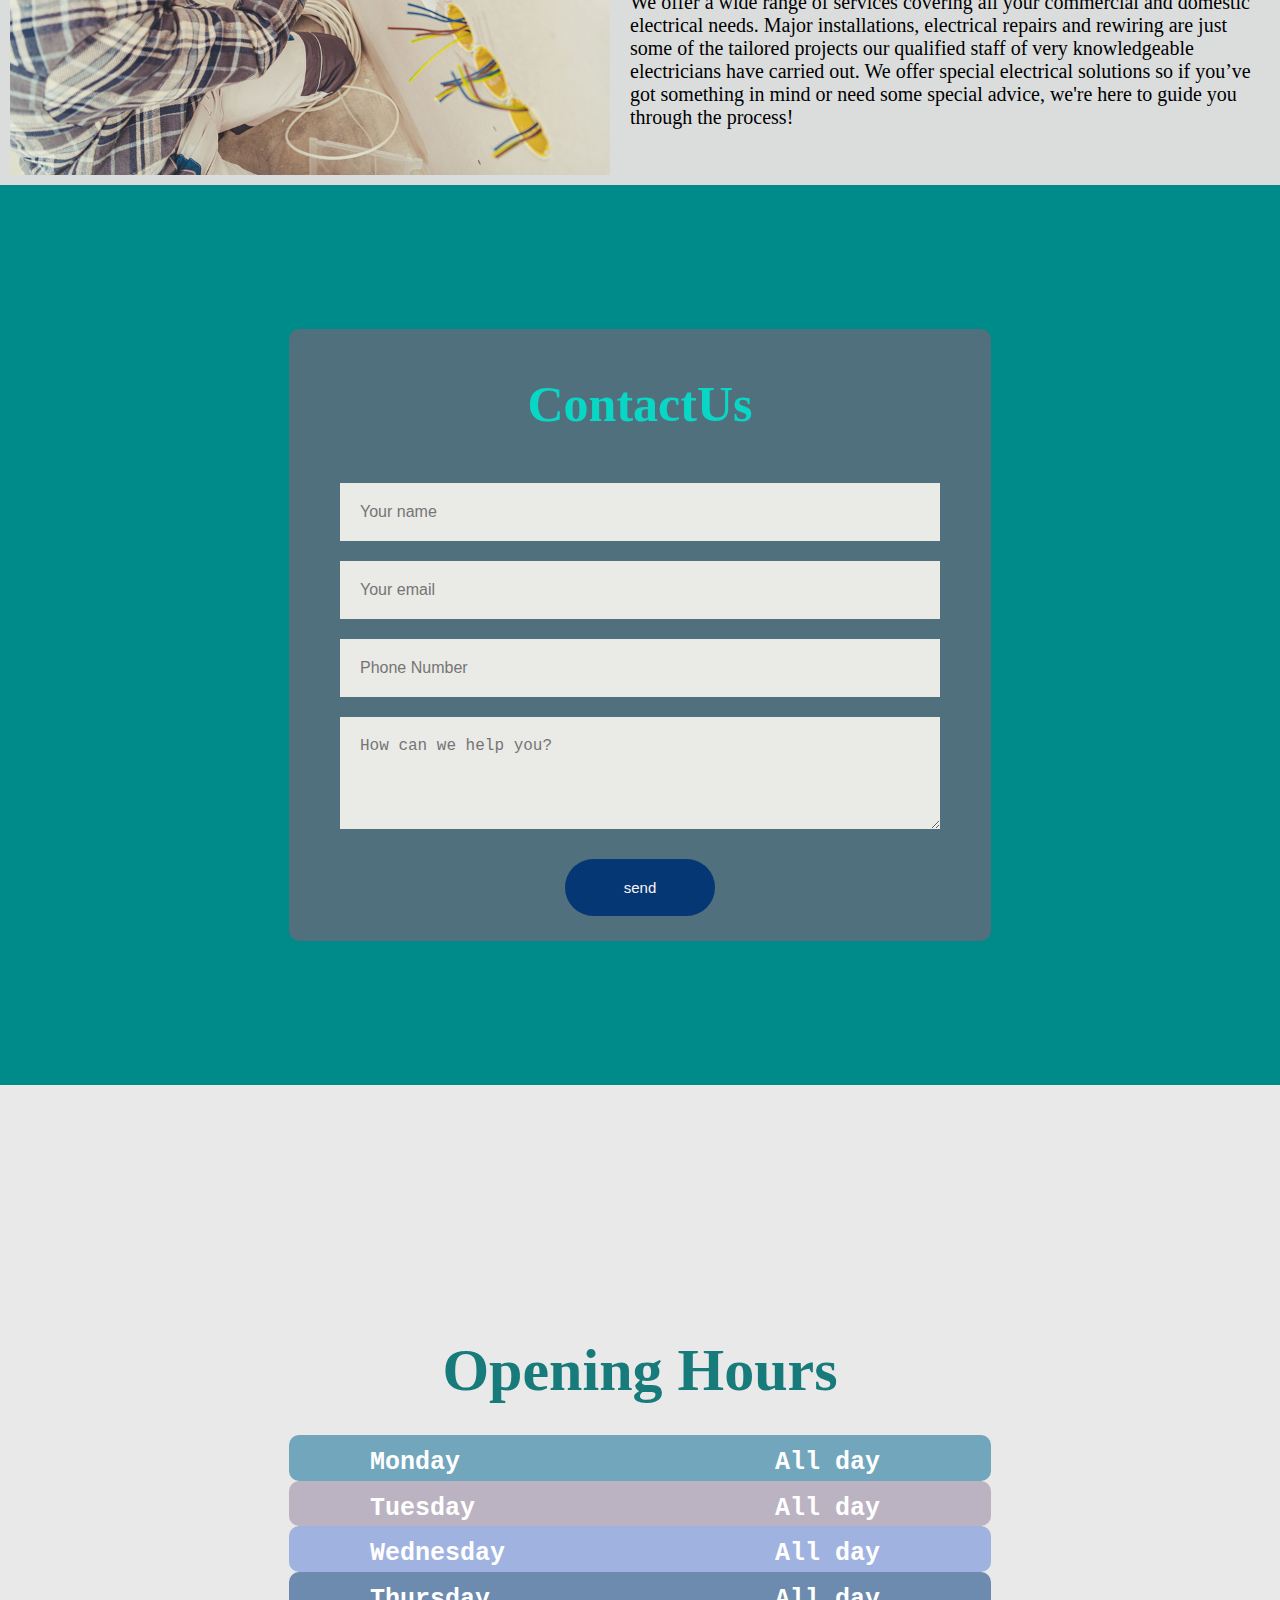
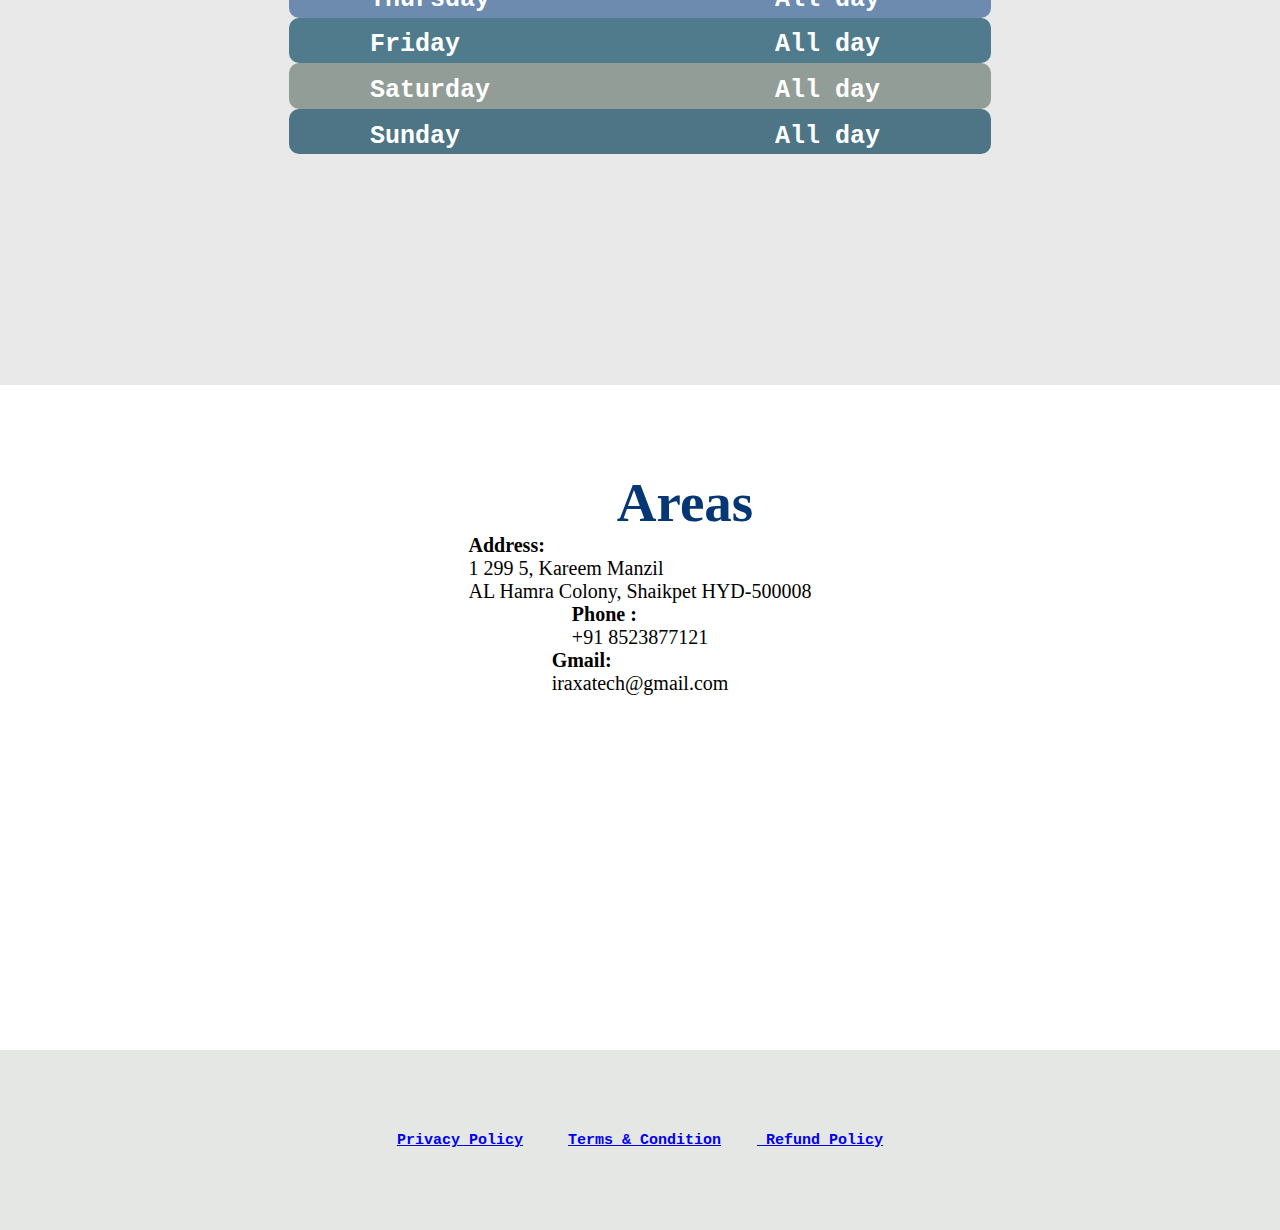
==== commit abdd1905: "Update index.html" ====
--- a/index.html
+++ b/index.html
@@ -85,12 +85,23 @@
             </div> -->
         </div>
     </nav>
-    
-    <nav class="bg">
+
+
+
+
+
+    <div class="icon-container">
+        <img class="mobile-icon" src="news-esr-electrical-safety-roundtable.jpg" width="1490px" height="800px" alt="Mobile Icon">
+        <img class="desktop-icon" src="news-esr-electrical-safety-roundtable.jpg" width="1490px" height="800px" alt="Desktop Icon">
+    </div>
+
+
+    
+<!--     <nav class="bg">
 
         <img src="news-esr-electrical-safety-roundtable.jpg" width="1470px" height="800px">
     
-    </nav>
+    </nav> -->
 
 
 
@@ -580,7 +591,7 @@
     </div>
 
     <p><iframe src="https://www.google.com/maps/embed?pb=!1m18!1m12!1m3!1d3807.0679326175245!2d78.39391782759046!3d17.40852724089235!2m3!1f0!2f0!3f0!3m2!1i1024!2i768!4f13.1!3m3!1m2!1s0x3bcb96baff8add2f%3A0xc45ad196c3671bd7!2sAl-Hamra%20Colony%2C%20AP%20Animal%20Husbandry%20Employees%20Colony%2C%20Shaikpet%2C%20Hyderabad%2C%20Telangana%20500008!5e0!3m2!1sen!2sin!4v1694455440191!5m2!1sen!2sin" 
-        width="491" height="300" style="border:0;" allowfullscreen=""  frameborder="0" loading="lazy" referrerpolicy="no-referrer-when-downgrade"> </iframe>
+        width="417" height="300" style="border:0;" allowfullscreen=""  frameborder="0" loading="lazy" referrerpolicy="no-referrer-when-downgrade"> </iframe>
 
 
     </p>
--- a/style.css
+++ b/style.css
@@ -26,6 +26,35 @@
     text-decoration: none;
 }
 
+
+
+
+
+
+
+
+
+.bg{
+  
+    background-size: cover;
+         /* Default styles for images on desktop */
+         
+             max-width: 100%;
+             height: auto;
+         
+    
+ }
+ 
+         /* Media query for mobile devices */
+         @media (max-width: 768px) {
+             /* Adjust image size for mobile */
+             img {
+                 max-width: 100%; /* You can adjust the percentage as needed */
+                 height: auto;
+             }
+         }
+ 
+
 .container {
  
     margin-top: 6rem;
